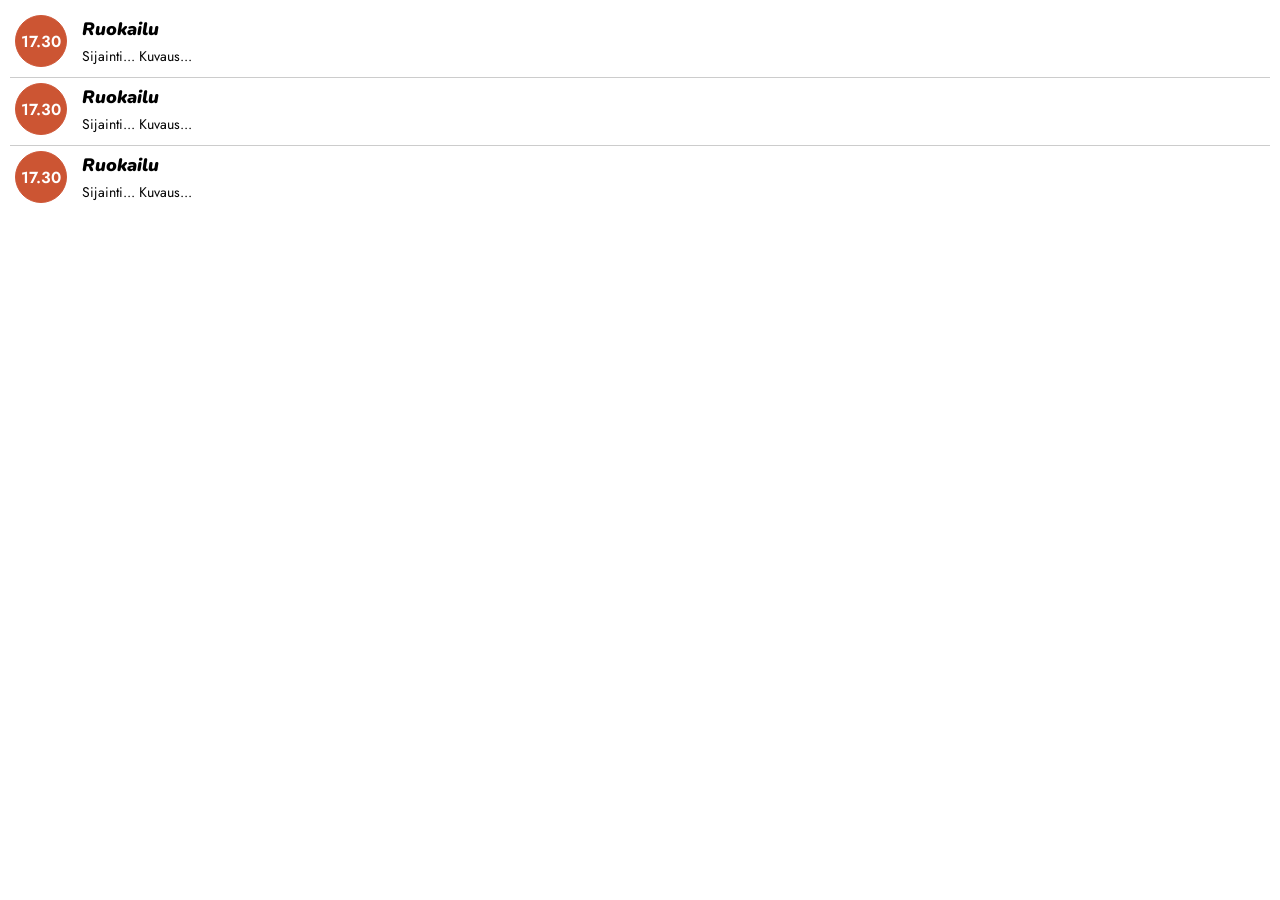
==== frontpage-timetable/index.html @ d3107ced "feat: frontpage timetable layout and design" ====
<!DOCTYPE html>
<html lang="fi">
    <head>
        <meta charset="UTF-8">
        <title>Ilves26 aikataulu</title>
        <link rel="preconnect" href="https://fonts.googleapis.com">
        <link rel="preconnect" href="https://fonts.gstatic.com" crossorigin>
        <link href="https://fonts.googleapis.com/css2?family=Jost&family=Nunito:ital,wght@0,900;1,900&display=swap" rel="stylesheet">
        <link rel="stylesheet" href="styles.css">
    </head>
    <body>
        <div>
            <ul>
                <li>
                    <div class="time-ball">
                        17.30
                    </div>
                    <div class="information-box">
                        <h4>Ruokailu</h4>
                        <p>Sijainti... Kuvaus...</p>
                    </div>
                </li>
                <li>
                    <div class="time-ball">
                        17.30
                    </div>
                    <div class="information-box">
                        <h4>Ruokailu</h4>
                        <p>Sijainti... Kuvaus...</p>
                    </div>
                </li>
                <li>
                    <div class="time-ball">
                        17.30
                    </div>
                    <div class="information-box">
                        <h4>Ruokailu</h4>
                        <p>Sijainti... Kuvaus...</p>
                    </div>
                </li>
            </ul>
        </div>
    </body>
</html>
---- frontpage-timetable/styles.css ----
* {
    margin: 0;
    padding: 0;
}

body {
    font-family: "Jost", sans-serif;
    font-optical-sizing: auto;
    font-weight: 400;
    font-style: normal;
    width: 100%;
    font-size: 18px;
}

ul {
    list-style-type: none;
    display: flex;
    flex-direction: column;
    gap: 5px;
    padding: 10px;
}

li {
    display: flex;
    align-items: center;
    gap: 5px;
}

li + li {
    border-top: 1px solid #ccc;
}

h4 {
    font-family: "Nunito", sans-serif;
    font-optical-sizing: auto;
    font-weight: 900;
    font-style: italic;
    font-size: 18px;
}

p {
    font-size: 14px;
}

.time-ball {
    display: flex;
    align-items: center;
    justify-content: center;
    width: 40px;
    height: 40px;
    padding: 5px;
    margin: 5px;
    background: #cc5533;
    border-radius: 50%;
    border: 1px solid #ce5738;
    color: white;
    font-size: 16px;
    font-weight: 600;
}

.information-box {
    display: flex;
    flex-direction: column;
    gap: 5px;
    margin: 5px;
}
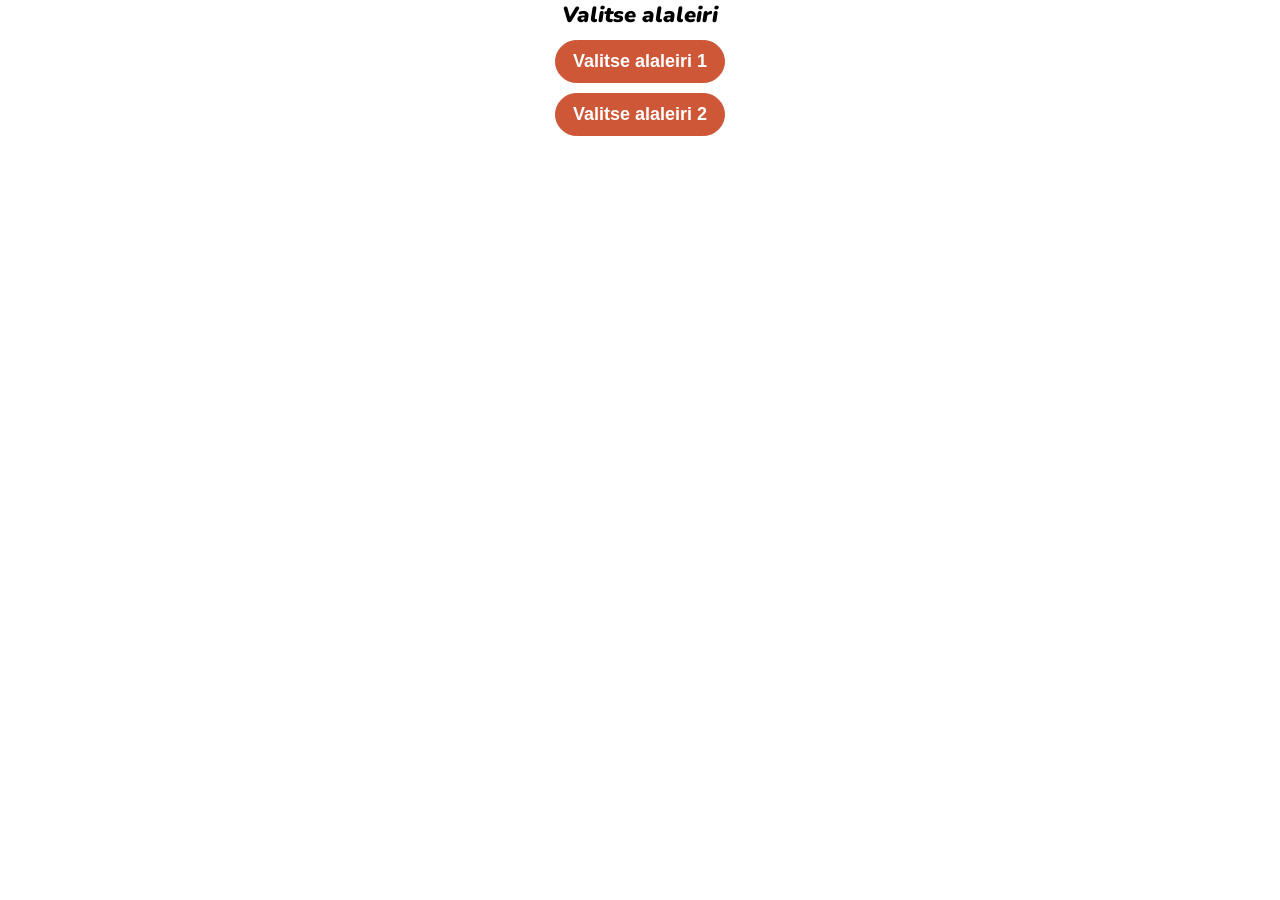
==== commit 4c1bd2bd: "feat: basic button functionality in subcamp and agegroup selection" ====
--- a/frontpage-timetable/index.html
+++ b/frontpage-timetable/index.html
@@ -9,7 +9,26 @@
         <link rel="stylesheet" href="styles.css">
     </head>
     <body>
-        <div>
+        <div  id="subcamp">
+            <div class="information-form">
+                <h3 class="form-heading">Valitse alaleiri</h3>
+                <button class="subcamp-button">Valitse alaleiri 1</button>
+                <button class="subcamp-button">Valitse alaleiri 2</button>
+            </div>
+        </div>
+        <div id="agegroup" hidden="hidden">
+            <div class="information-form">
+                <h3 class="form-heading">Valitse ikäkausi</h3>
+                <button class="agegroup-button">Sudenpentu</button>
+                <button class="agegroup-button">Seikkailija</button>
+                <button class="agegroup-button">Tarpoja</button>
+                <button class="agegroup-button">Samoaja</button>
+                <button class="agegroup-button">Vaeltaja</button>
+                <button class="agegroup-button">Aikuinen</button>
+                <button class="back-button">Takaisin</button>
+            </div>
+        </div>
+        <div id="timetable" hidden="hidden">
             <ul>
                 <li>
                     <div class="time-ball">
@@ -33,12 +52,13 @@
                     <div class="time-ball">
                         17.30
                     </div>
-                    <div class="information-box">
+                    <div class="timetable-information-box">
                         <h4>Ruokailu</h4>
                         <p>Sijainti... Kuvaus...</p>
                     </div>
                 </li>
             </ul>
         </div>
+        <script src="index.js"></script>
     </body>
 </html>
--- a/frontpage-timetable/styles.css
+++ b/frontpage-timetable/styles.css
@@ -30,37 +30,84 @@
     border-top: 1px solid #ccc;
 }
 
-h4 {
+h3, h4 {
     font-family: "Nunito", sans-serif;
     font-optical-sizing: auto;
     font-weight: 900;
     font-style: italic;
-    font-size: 18px;
+    font-size: 22px;
 }
 
 p {
-    font-size: 14px;
+    font-size: 18px;
 }
 
 .time-ball {
     display: flex;
     align-items: center;
     justify-content: center;
-    width: 40px;
-    height: 40px;
+    width: 45px;
+    height: 45px;
     padding: 5px;
     margin: 5px;
     background: #cc5533;
     border-radius: 50%;
     border: 1px solid #ce5738;
     color: white;
-    font-size: 16px;
+    font-size: 18px;
     font-weight: 600;
 }
 
-.information-box {
+.timetable-information-box {
     display: flex;
     flex-direction: column;
     gap: 5px;
     margin: 5px;
 }
+
+.information-form {
+    display: flex;
+    flex-direction: column;
+    gap: 10px;
+    align-items: center;
+}
+
+.form-heading {
+    text-align: center;
+}
+
+.subcamp-button {
+    background-color: #ce5738;
+    border-radius: 30px;
+    border: 1px solid #ce5738;
+    padding: 10px;
+    font-size: 18px;
+    color: white;
+    font-weight: 600;
+    min-width: 170px;
+    max-width: 300px;
+}
+
+.agegroup-button {
+    background-color: #ce5738;
+    border-radius: 30px;
+    border: 1px solid #ce5738;
+    padding: 10px;
+    font-size: 18px;
+    color: white;
+    font-weight: 600;
+    min-width: 170px;
+    max-width: 300px;
+}
+
+.back-button {
+    background-color: grey;
+    border-radius: 30px;
+    border: 1px solid grey;
+    padding: 10px;
+    font-size: 18px;
+    color: white;
+    font-weight: 600;
+    min-width: 170px;
+    max-width: 300px;
+}
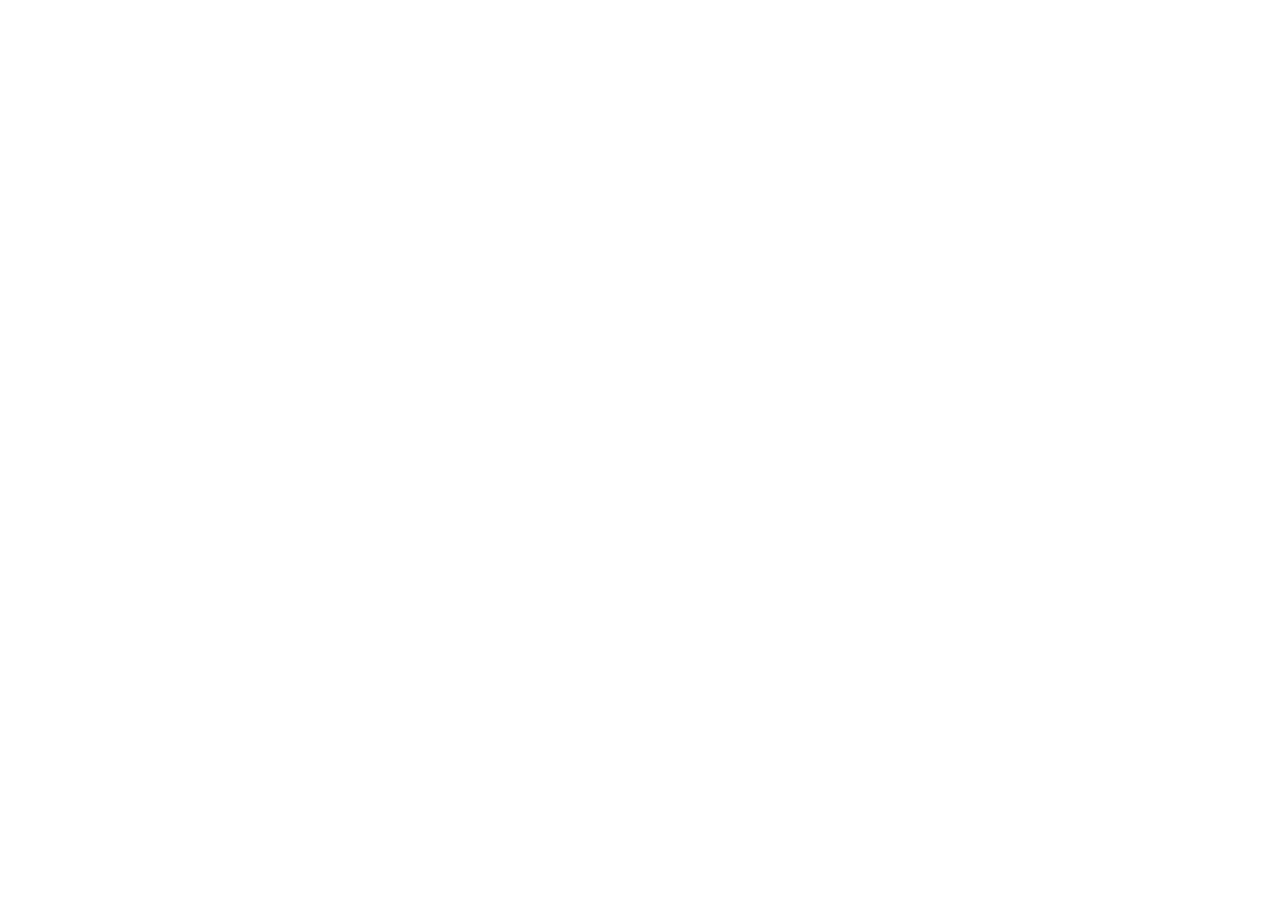
==== commit 7aea2a0c: "feat: user group functionality in timetable" ====
--- a/frontpage-timetable/index.html
+++ b/frontpage-timetable/index.html
@@ -9,23 +9,25 @@
         <link rel="stylesheet" href="styles.css">
     </head>
     <body>
-        <div  id="subcamp">
+        <div  id="subcamp" hidden="hidden">
             <div class="information-form">
                 <h3 class="form-heading">Valitse alaleiri</h3>
-                <button class="subcamp-button">Valitse alaleiri 1</button>
-                <button class="subcamp-button">Valitse alaleiri 2</button>
+                <button class="subcamp-button" value="alaleiri 1">Valitse alaleiri 1</button>
+                <button class="subcamp-button" value="alaleiri 2">Valitse alaleiri 2</button>
             </div>
         </div>
         <div id="agegroup" hidden="hidden">
             <div class="information-form">
-                <h3 class="form-heading">Valitse ikäkausi</h3>
-                <button class="agegroup-button">Sudenpentu</button>
-                <button class="agegroup-button">Seikkailija</button>
-                <button class="agegroup-button">Tarpoja</button>
-                <button class="agegroup-button">Samoaja</button>
-                <button class="agegroup-button">Vaeltaja</button>
-                <button class="agegroup-button">Aikuinen</button>
-                <button class="back-button">Takaisin</button>
+                <div class="agegroup-grid">
+                    <h3 class="form-heading">Valitse ikäkausi</h3>
+                    <button class="agegroup-button" value="sudenpentu">Sudenpentu</button>
+                    <button class="agegroup-button" value="seikkailija">Seikkailija</button>
+                    <button class="agegroup-button" value="tarpoja">Tarpoja</button>
+                    <button class="agegroup-button" value="samoaja">Samoaja</button>
+                    <button class="agegroup-button" value="vaeltaja">Vaeltaja</button>
+                    <button class="agegroup-button" value="aikuinen">Aikuinen</button>
+                    <button class="back-button">Takaisin</button>
+                </div>
             </div>
         </div>
         <div id="timetable" hidden="hidden">
--- a/frontpage-timetable/styles.css
+++ b/frontpage-timetable/styles.css
@@ -10,6 +10,7 @@
     font-style: normal;
     width: 100%;
     font-size: 18px;
+    height: 410px;
 }
 
 ul {
@@ -72,6 +73,22 @@
     align-items: center;
 }
 
+.agegroup-grid {
+    display: grid;
+    grid-template-columns: repeat(2, 1fr);
+    gap: 10px;
+    width: 370px;
+}
+
+.agegroup-grid .form-heading {
+    grid-column: 1 / -1;
+    text-align: center;
+}
+
+.agegroup-grid .back-button {
+    grid-column: 1 / -1;
+}
+
 .form-heading {
     text-align: center;
 }
@@ -96,8 +113,6 @@
     font-size: 18px;
     color: white;
     font-weight: 600;
-    min-width: 170px;
-    max-width: 300px;
 }
 
 .back-button {
@@ -108,6 +123,4 @@
     font-size: 18px;
     color: white;
     font-weight: 600;
-    min-width: 170px;
-    max-width: 300px;
 }
